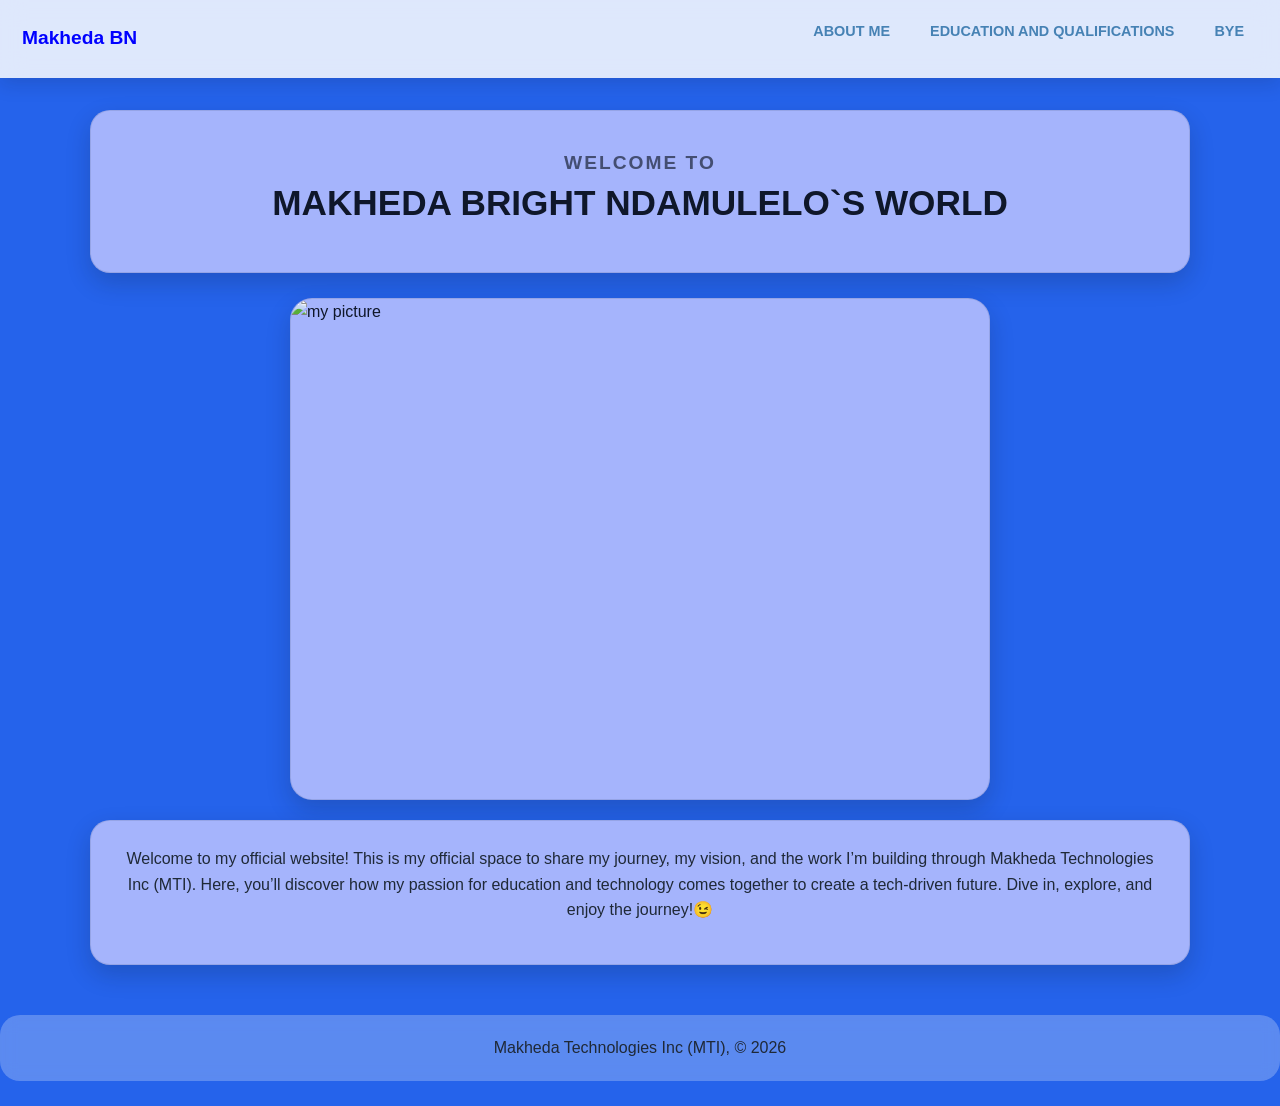
==== index.html @ 7048ebe0 "Add files via upload" ====
<!DOCTYPE html>

<html lang="en">

    <head>
        <link href="https://cdn.jsdelivr.net/npm/bootstrap@5.3.8/dist/css/bootstrap.min.css" rel="stylesheet" integrity="sha384-sRIl4kxILFvY47J16cr9ZwB07vP4J8+LH7qKQnuqkuIAvNWLzeN8tE5YBujZqJLB" crossorigin="anonymous">
        <link href='https://unpkg.com/boxicons@2.1.4/css/boxicons.min.css' rel='stylesheet'>
        <meta charset="UTF-8">
        <script src="https://cdn.jsdelivr.net/npm/bootstrap@5.3.8/dist/js/bootstrap.bundle.min.js" integrity="sha384-FKyoEForCGlyvwx9Hj09JcYn3nv7wiPVlz7YYwJrWVcXK/BmnVDxM+D2scQbITxI" crossorigin="anonymous"></script>
        <meta charset="utf-8">
        <meta name="viewport" content="width=device-width, initial-scale=1">
        <link href="styles.css" rel="stylesheet">
        <title>Makheda_BN</title>
    </head>

    <body>


        <nav class="nav_bar">
            <div class="main">Makheda BN</div>

            <ul class="menu">
                <li><a href="about.html">ABOUT ME</a></li>
                <li><a href="education.html">EDUCATION AND QUALIFICATIONS</a></li>
                <li><a href="end.html">BYE</a></li>

            </ul>
            <i class='bx bx-menu' id="menu"></i>
        </nav>

        <div class="header">
            <h2>WELCOME TO</h2>
            <h1>MAKHEDA BRIGHT NDAMULELO`S WORLD</h1>
        </div>

        <div class="image">
            <img alt="my picture" src="images/pB.jpeg">
        </div>

        <div class="paragraph">
            <p> Welcome to my official website! This is my official space to share my journey, my vision, and the work I’m building through Makheda Technologies Inc (MTI).
                Here, you’ll discover how my passion for education and technology comes together to create a tech-driven future. Dive in, explore, and enjoy the journey!😉</p>

        </div>

        <footer>
             Makheda Technologies Inc (MTI), &#169; 2026
        </footer>
        <script src="script.js"></script>
    </body>

</html>
---- styles.css ----
/*  */
* {
    margin: 0;
    padding: 0;
    box-sizing: border-box;
}

/* Have root colors */
:root {
    --background: #2563eb;
    --second-background: #475569;
    --text-color: #0f172a;
    --main-color: #2563eb;
    --main-color-soft: rgba(37, 99, 235, 0.15);
    --card: #ffffff;
    --card-soft: #a5b4fc;
}

/* HTML body */
body {
    font-family: Arial, sans-serif;
    line-height: 1.6;
    background-color: var(--background);
    color: var(--text-color);
    padding-top: 90px;
}

/* Navbar */
.nav_bar {
    background: rgba(255, 255, 255, 0.85);
    display: flex;
    justify-content: space-between;
    align-items: center;
    padding: 18px 22px;
    width: 100%;
    position: fixed;
    top: 0;
    left: 0;
    z-index: 1000;
    backdrop-filter: blur(12px);
    box-shadow: 0 6px 18px rgba(15, 23, 40, 0.15);

}

/* Web logo */
.main {
    font-size: 1.2rem;
    font-weight: 800;
    color: blue;
}

/* Let`s style the the menu */
.menu {
    list-style: none;
    display: flex;
    align-items: center;
    gap: 12px;
}

.menu a {
    text-decoration: none;
    color: #4682B4;
    font-weight: 650;
    font-size: 0.9rem;
    padding: 10px 14px;
    border-radius: 999px;
    transition: 0.25s ease;
}

.menu a:hover {
    background: var(--main-color-soft);
    color: var(--main-color);
}

#menu {
    font-size: 2rem;
    cursor: pointer;
    display: none;
    color: var(--text-color);
}


/* Let`s style the pictures */
.image {
    width: 90%;
    max-width: 700px;
    margin: 25px auto 0;
    border-radius: 22px;
    overflow: hidden;
    background: var(--card-soft);
    box-shadow: 0 10px 25px rgba(15, 23, 40, 0.20);
    border: 1px solid rgba(15, 23, 40, 0.1);
}

.image img {
    width: 100%;
    height: 500px;
    object-fit: cover;
    display: block;
}

.picture {
    width: 90%;
    max-width: 500px;
    margin: 25px auto 0;
    border-radius: 22px;
    overflow: hidden;
    background: var(--card-soft);
    box-shadow: 0 10px 25px rgba(15, 23, 40, 0.20);
    border: 1px solid rgba(15, 23, 40, 0.1);
}

.picture img {
    width: 100%;
    height: 500px;
    object-fit: cover;
    display: block;
}


/* Let`s style the headers */
.header {
    width: 90%;
    max-width: 1100px;
    margin: 20px auto 0;
    background: var(--card-soft);
    padding: 40px 35px;
    border-radius: 20px;
    box-shadow: 0 10px 25px rgba(15, 23, 40, 0.20);
    border: 1px solid rgba(15, 23, 40, 0.1);
    text-align: center;

}

.header h2 {
    font-size: 1.2rem;
    font-weight: 600;
    color: rgba(15, 23, 40, 0.65);
    letter-spacing: 2px;
    text-transform: uppercase;

}

.header h1 {
    font-size: 2.2rem;
    font-weight: 900;
    color: var(--text-color);
    margin-top: 8px;
    line-height: 1.2;

}

/* Let`s style the paragraphs */
.paragraph {
    width: 90%;
    max-width: 1100px;
    margin: 20px auto 0;
    background: var(--card-soft);
    padding: 25px 35px;
    border-radius: 20px;
    box-shadow: 0 10px 25px rgba(15, 23, 40, 0.20);
    border: 1px solid rgba(15, 23, 40, 0.1);
    text-align: center;

}

.paragraph p {
    font-size: 1rem;
    color: #1f2937;
}

/* Let`s style footer */
footer {
    width: 100%;
    background-color: rgba(255, 255, 255, 0.25);
    padding: 20px 15px;
    text-align: center;
    margin: 50px auto 25px;
    color: #1f2937;
    font-size: 1rem;
    backdrop-filter: blur(8px);
    border-radius: 20px;
}

/* Contacts and socials */

.contacts {
    width: 100%;
    max-width: 1100px;
    margin: 40px auto 0;
    background: rgba(255, 255, 255, 0.08);
    padding: 25px 20px;
    border-radius: 20px;
    border-top: 1px solid rgba(255, 255, 255, 0.25);
    box-shadow: 0 0px 0px rgba(0, 0, 0, 0.20);
    border: 1px solid rgba(15, 23, 40, 0.1);
    display: flex;
    flex-wrap: wrap;
    gap: 12px;
    justify-content: flex-start;
    align-items: center;
}

.contacts a {
    text-decoration: none;
    color: var(--text-color);
    font-weight: 650;
    font-size: 0.95rem;
    padding: 10px 60px;
    border-radius: 999px;
    background: rgba(255, 255, 255, 0.7);
    border: 1px solid rgba(15, 23, 40, 0.12);
    transition: 0.25s ease;

}

.contacts a:hover {

    background: var(--main-color);
    color: white;
    transform: translateY(-2px);

}

.skills {
    width: 100%;
    overflow-x: auto;
    max-width: 700px;
    margin: 30px auto 0;
    background: rgba(255, 255, 255, 0.08);
    padding: 25px 35px;
    border-radius: 20px;
    box-shadow: 0 4px 2px rgba(15, 23, 40, 0.20);
    border: 1px solid rgba(15, 23, 40, 0.1);
    display: block;
    flex-wrap: wrap;
    gap: 12px;
    justify-content: center;
    text-align: left;
}

.skills p {
    font-size: 1.5rem;
    color: #1f2937;
}

.skills table {
    padding: 5px 10px;
    border-collapse: separate;
    border-spacing: 12px;

}

.skills td {
    padding: 5px 15px;
    text-align: center;
    vertical-align: middle;
    border: 2px;
    color: #1f2937;
    background-color: #6495ED;
    border-radius: 20px;
    transition: background-color 0.3s ease, transform 0.2s ease;
}

.skills td:hover {
    background-color: #87CEEB;
    cursor: pointer;
}

.education ul {
    list-style: none;
    text-align: left;
    padding: 0;
    margin: 0;
}

.education li {
    font-family: Arial, sans-serif;
    font-size: 0.9rem;
    padding: 8px 16px;
    border-bottom: 4px;
}

#edu {
    font-size: 1.5rem;
    color: #1f2937;
}


/* Mobile and desktop views  */
@media (max-width: 768px) {

    #menu {
        display: block;
    }

    .menu {
        display: none;
        flex-direction: column;
        gap: 10px;
        position: absolute;
        top: 75px;
        right: 20px;
        background: rgba(255, 255, 255, 0.9);
        padding: 15px;
        border-radius: 15px;
        width: 260px;
        box-shadow: 0 10px 25px rgba(15, 23, 40, 0.2);
        z-index: 2000;
    }

    .menu.active {
        display: flex;
    }

    .menu li {
        width: 100%;
    }

    .menu a {
        display: block;
        font-size: 0.8rem;
        padding: 8px 10px;
    }

    .header h1 {
        font-size: 1.7rem;
    }

    .image img {
        height: 400px;
    }

    .picture img {
        height: 500px;
    }

    .contacts a {
    padding: 8px 20px;
    font-size: 0.85rem;
    flex: 1 1 auto; 
    text-align: center;
    }

    .contacts {
        justify-content: center;
    }
    .skills td {
        padding: 6px 10px;
        font-size: 14px;
    }



}
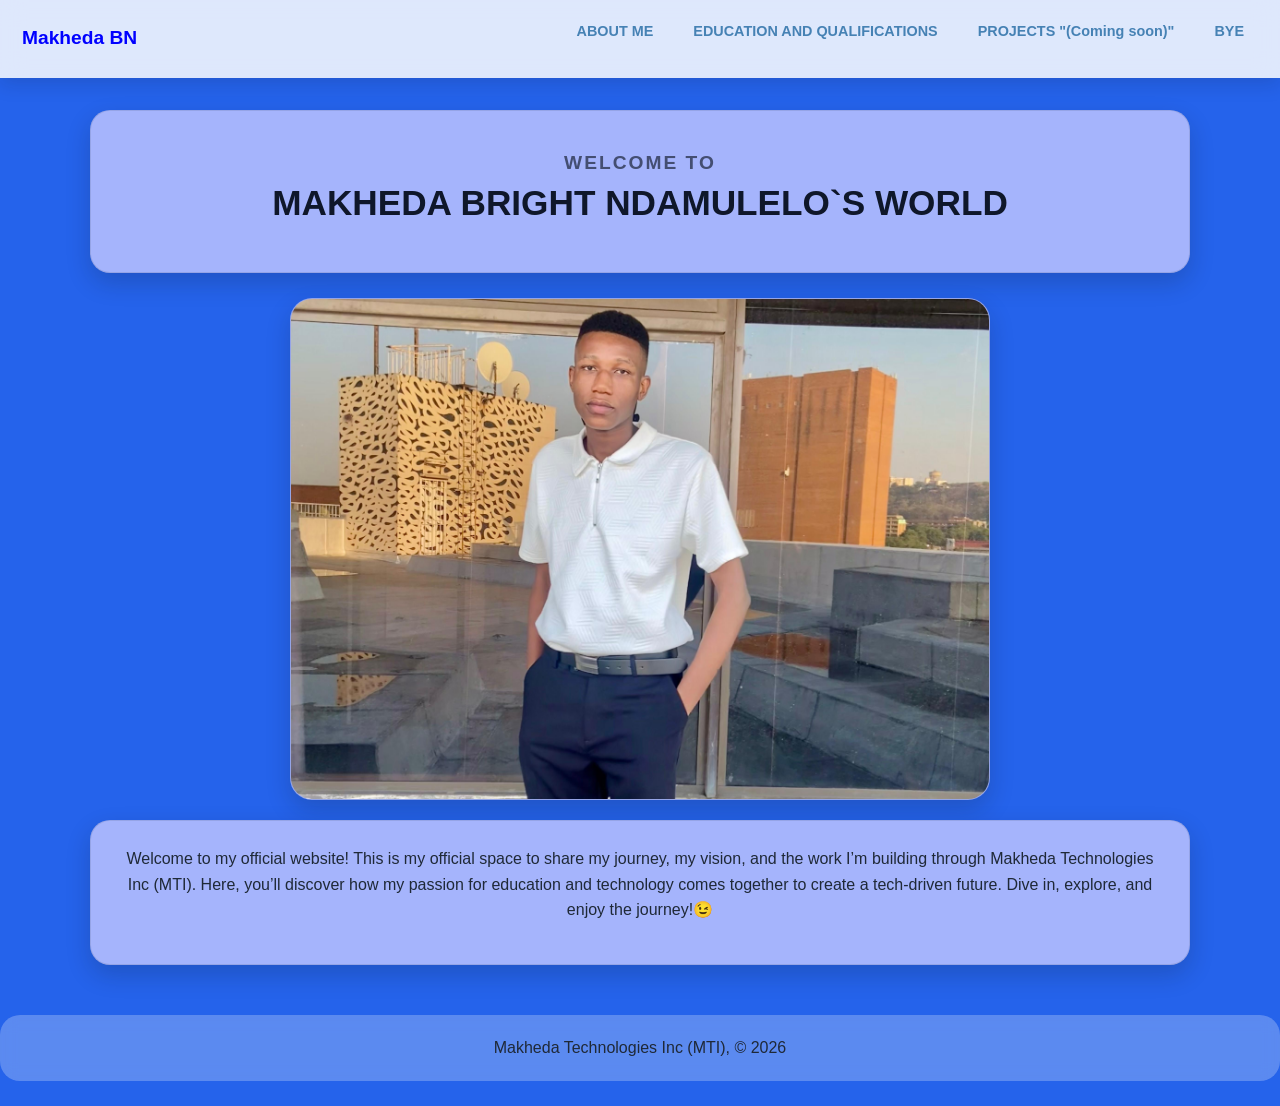
==== commit 0823dece: "modified:   about.html 	modified:   education.html 	modified:   end.html 	modified:   index.html" ====
--- a/index.html
+++ b/index.html
@@ -22,6 +22,7 @@
             <ul class="menu">
                 <li><a href="about.html">ABOUT ME</a></li>
                 <li><a href="education.html">EDUCATION AND QUALIFICATIONS</a></li>
+                <li><a href="#">PROJECTS "(Coming soon)"</a></li>
                 <li><a href="end.html">BYE</a></li>
 
             </ul>
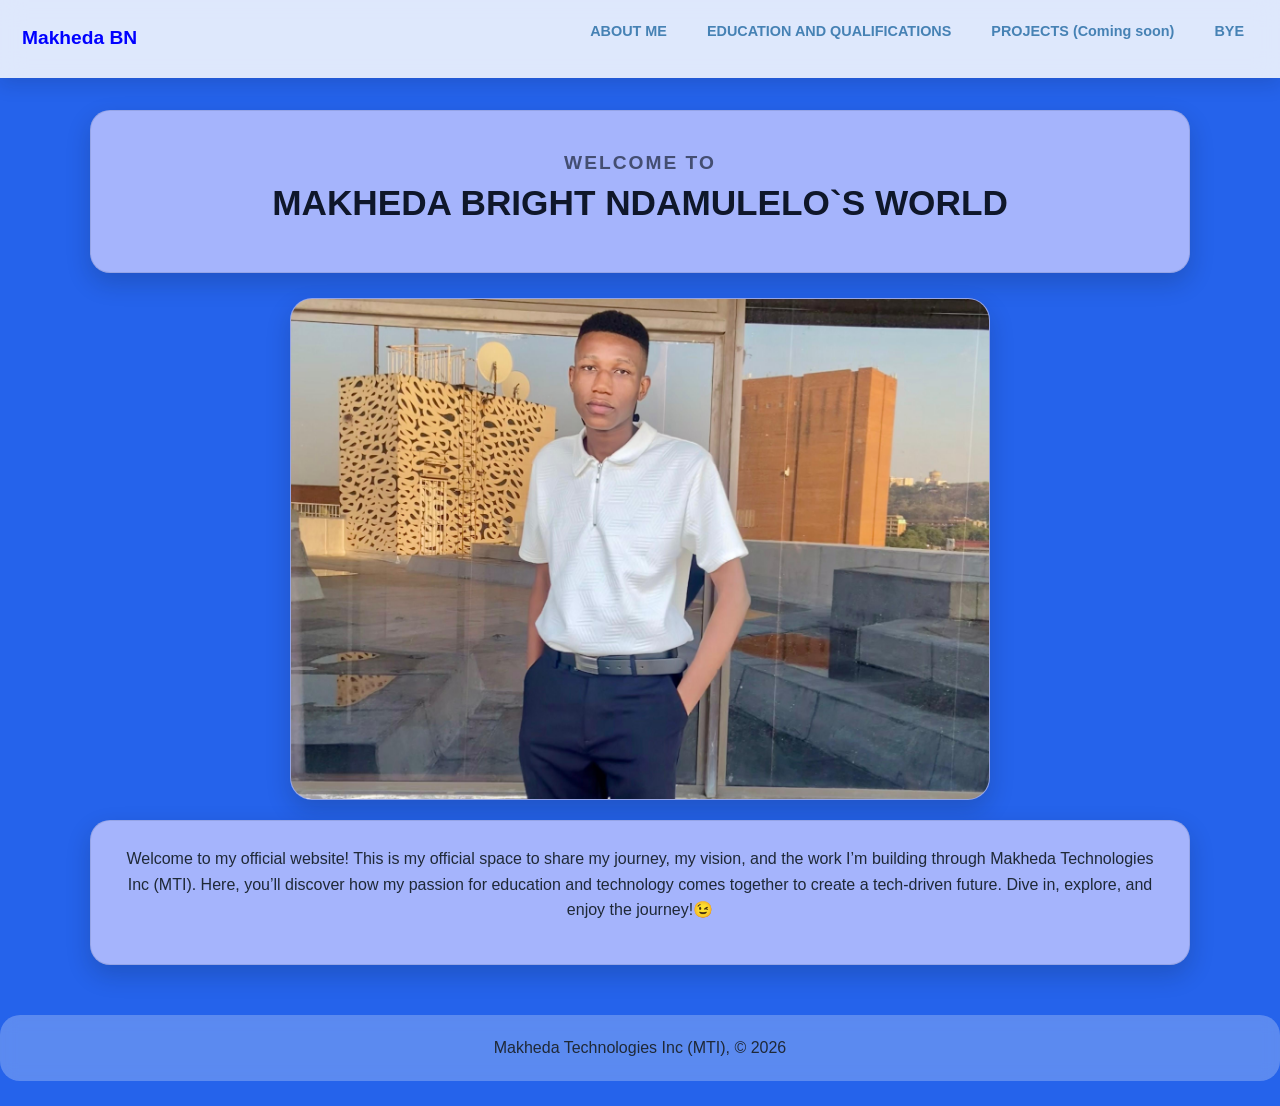
==== commit 948bb87c: "modified:   about.html 	modified:   education.html 	modified:   end.html 	modified:   index.html" ====
--- a/index.html
+++ b/index.html
@@ -22,7 +22,7 @@
             <ul class="menu">
                 <li><a href="about.html">ABOUT ME</a></li>
                 <li><a href="education.html">EDUCATION AND QUALIFICATIONS</a></li>
-                <li><a href="#">PROJECTS "(Coming soon)"</a></li>
+                <li><a href="#">PROJECTS (Coming soon)</a></li>
                 <li><a href="end.html">BYE</a></li>
 
             </ul>
